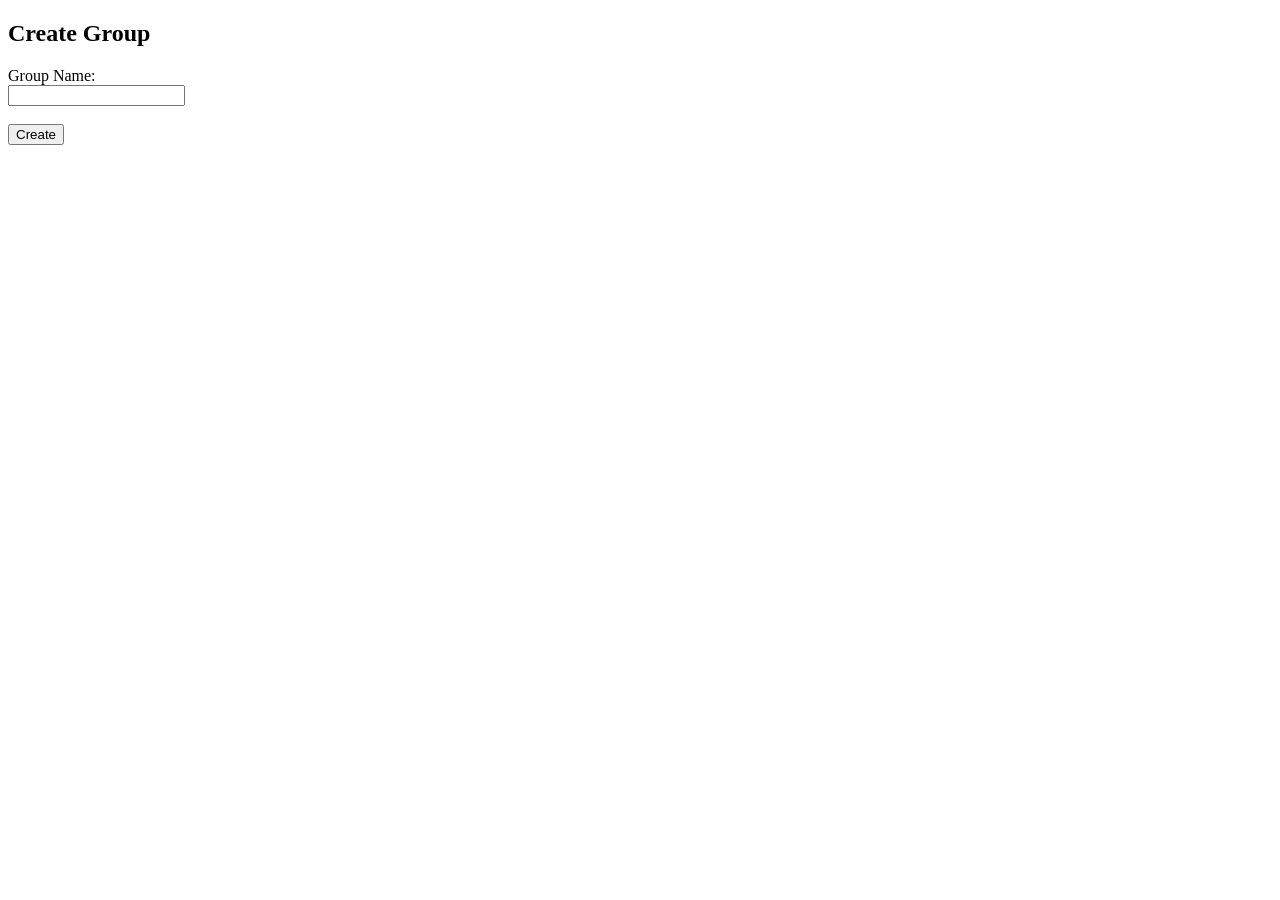
==== templates/create_group.html @ a9526b61 "dashboard structure" ====
<!DOCTYPE html>
<html>
<head>
    <title>Create Group</title>
</head>
<body>

    <h2>Create Group</h2>

    <form method="POST" action="/create_group">
        <label>Group Name:</label><br>
        <input type="text" name="name" required><br><br>

        <button type="submit">Create</button>
    </form>

</body>
</html>
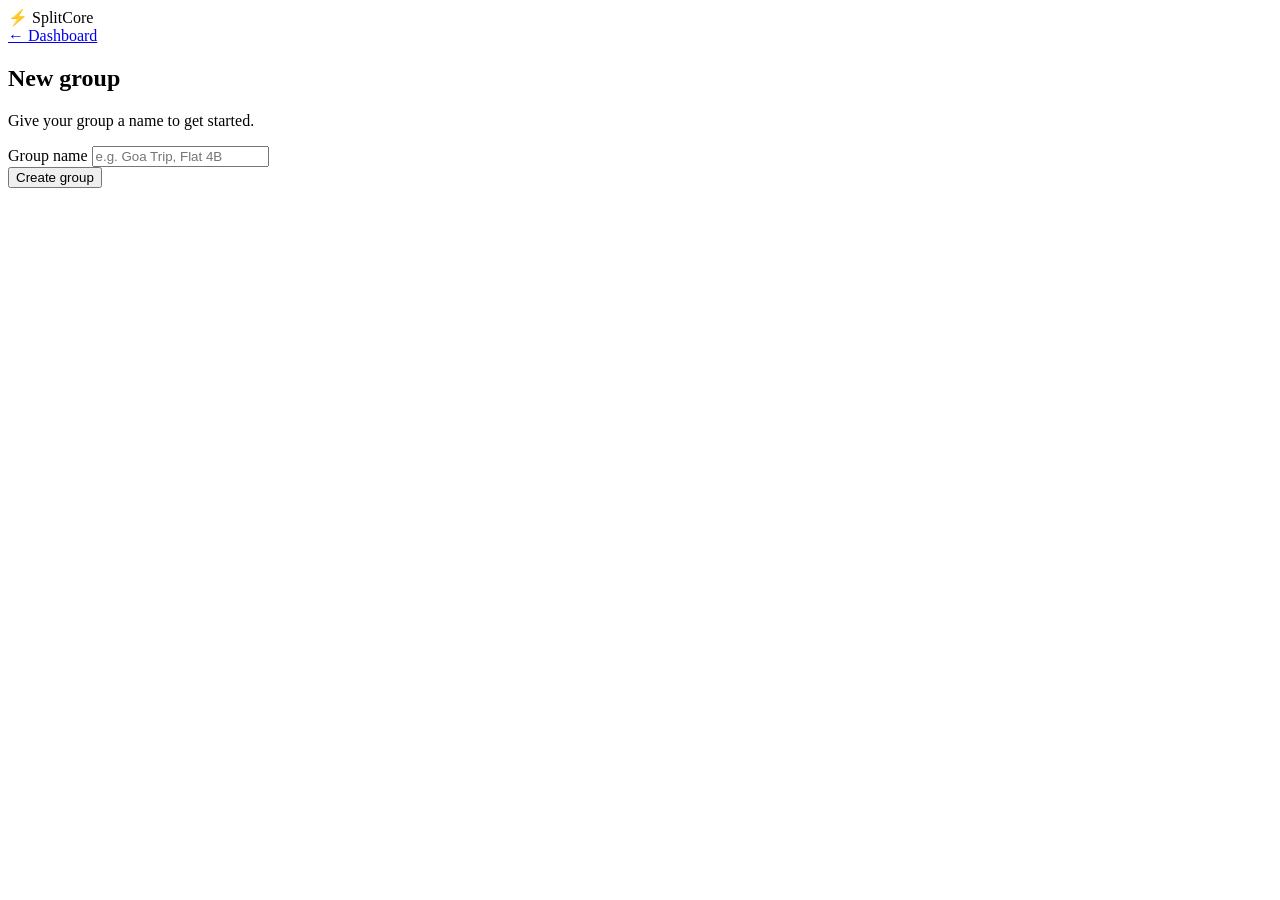
==== commit af8c3dd4: "pydantic validation" ====
--- a/templates/create_group.html
+++ b/templates/create_group.html
@@ -1,18 +1,30 @@
 <!DOCTYPE html>
-<html>
+<html lang="en">
 <head>
-    <title>Create Group</title>
+    <meta charset="UTF-8">
+    <meta name="viewport" content="width=device-width, initial-scale=1.0">
+    <title>Create Group – SplitCore</title>
+    <link rel="stylesheet" href="{{ url_for('static', filename='style.css') }}">
 </head>
 <body>
 
-    <h2>Create Group</h2>
+    <nav class="navbar">
+        <div class="navbar-brand">⚡ Split<span>Core</span></div>
+        <a href="/dashboard" class="btn btn-ghost">← Dashboard</a>
+    </nav>
 
-    <form method="POST" action="/create_group">
-        <label>Group Name:</label><br>
-        <input type="text" name="name" required><br><br>
+    <div class="container">
+        <h2>New group</h2>
+        <p>Give your group a name to get started.</p>
 
-        <button type="submit">Create</button>
-    </form>
+        <form method="POST" action="/create_group">
+            <div class="form-group">
+                <label for="name">Group name</label>
+                <input type="text" id="name" name="name" placeholder="e.g. Goa Trip, Flat 4B" required>
+            </div>
+            <button type="submit" class="btn btn-primary btn-full">Create group</button>
+        </form>
+    </div>
 
 </body>
 </html>
